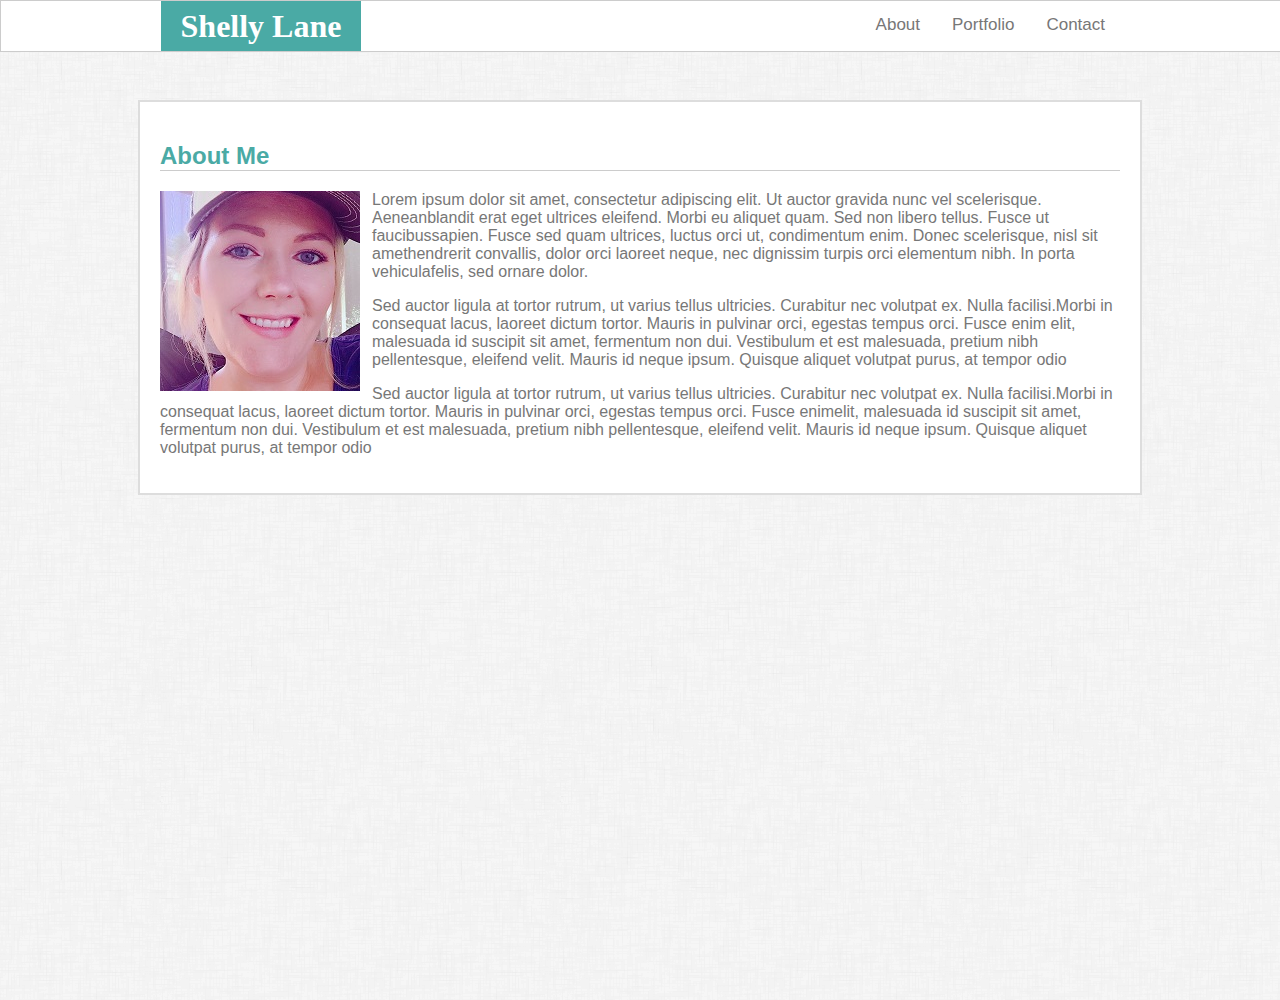
==== index.html @ 89c73c74 "update" ====
<!DOCTYPE html>
<html>

<head>
    <meta charset="utf-8" />
    <meta http-equiv="X-UA-Compatible" content="IE=edge">
    <title>Shelly Lane Portfolio</title>
    <meta name="viewport" content="width=device-width, initial-scale=1">
    <link rel="stylesheet" type="text/css" media="screen" href="assets/css/style.css" />
    <script src="main.js"></script>
</head>

<body background="assets/images/dust_scratches.png">

    <!--Main Header -->
    <div class="mainheader">


        <div class=container>

        <!-- Navigation Bar with Page Links -->
        <div class="topnav">

            <a href="contact.html">Contact</a>
            <a href="portfolio.html">Portfolio</a>
            <a href="index.html">About</a>
       
        </div>

        <h1>Shelly Lane</h1>

        </div>

    </div>


    <!-- About Me Section -->
    <div class="maincontent">

        <!--About Me Title-->
        <h2 class="aboutme">About Me</h2>

        <div class="imagesection">

            <!--Add Image-->
            <img class="image" src="assets/images/profile.JPG" alt="Shelly Image">
            
        </div>

        <!-- About Me Text -->

        <p class=ptext>
            Lorem ipsum dolor sit amet, consectetur adipiscing elit. Ut auctor gravida nunc vel scelerisque. Aeneanblandit erat eget ultrices eleifend. Morbi eu aliquet quam. Sed non libero tellus. Fusce ut faucibussapien. Fusce sed quam ultrices, luctus orci ut, condimentum enim. Donec scelerisque, nisl sit amethendrerit convallis, dolor orci laoreet neque, nec dignissim turpis orci elementum nibh. In porta vehiculafelis, sed ornare dolor.
        </p>
        <p class=ptext>
            Sed auctor ligula at tortor rutrum, ut varius tellus ultricies. Curabitur nec volutpat ex. Nulla facilisi.Morbi in consequat lacus, laoreet dictum tortor. Mauris in pulvinar orci, egestas tempus orci. Fusce enim elit, malesuada id suscipit sit amet, fermentum non dui. Vestibulum et est malesuada, pretium nibh pellentesque, eleifend velit. Mauris id neque ipsum. Quisque aliquet volutpat purus, at tempor odio
            </p>
        <p class=ptext>
            Sed auctor ligula at tortor rutrum, ut varius tellus ultricies. Curabitur nec volutpat ex. Nulla facilisi.Morbi in consequat lacus, laoreet dictum tortor. Mauris in pulvinar orci, egestas tempus orci. Fusce enimelit, malesuada id suscipit sit amet, fermentum non dui. Vestibulum et est malesuada, pretium nibh
            pellentesque, eleifend velit. Mauris id neque ipsum. Quisque aliquet volutpat purus, at tempor odio
        </p>


    </div>

    <!-- Add Footer -->
    <footer class="footer"></footer>





</body>

</html>
---- assets/css/style.css ----
body, html {
    height: 100%;

}

.mainheader {
    width: 100vw;
    background-color: #ffffff;
    border-color:#cccccc;
    height:50px;
    border:1px solid #cccccc;
    margin:0;
    margin-bottom: 20px;
    position:fixed;
    top:0;
    left: 0;

}

.container {
    width:960px;
    margin:auto;
}
/* Stylize H1 */

h1 {
    background-color:#4aaaa5;
    color:#ffffff;
    width:200px;
    float:left;
    text-align:center;
    line-height: 50px;
    margin:0 auto;
    height: 50px;
    
    





}


/* Add A White Background to Top Navigation Bar */
.topnav {
    background-color:#ffffff;
    font-family: Arial, "helvetica Neau", Helvetica, sans-serif;
    width:960px;

}

/* Style the links inside the Navigation Bar */

.topnav a {
    float:right;
    font-family: Arial, "helvetica Neau", Helvetica, sans-serif;
    text-align:center;
    color:#777777;
    font-size:17px;
    padding: 14px 16px;
    text-decoration: none;

}

/* Change the color of links on hover */
.topnav a:hover {
    color:black;
}

/* Add a color to the active/current link */
.topnav a.ative {
    color:#4aaaa5
}

.maincontent {
     width:960px;
     font-family:Arial, "Helvetica Neau", Helvetica, Sans-serif;
     background-color:#ffffff;
     border:2px;
     border-color:#dddddd;
     border-style:solid;
     padding:20px;
     color:#777777;
     margin: auto;
     margin-top: 100px;
     
}

.aboutme {
    clear:both;
    color:#4aaaa5;
    border-bottom: 1.5px solid #cccccc;
    background-color: white
}

#main-container {
     width:960px;
     font-family:Arial, "Helvetica Neau", Helvetica, Sans-serif;
     background-color:#ffffff;
     border:2px;
     border-color:#dddddd;
     border-style:solid;
     padding:20px;
     color:#777777;
     margin: auto;
     margin-top: 100px;
}

.imagesection {
    float:left;
    margin-right: 12px;
}
#portfoliocontainer {
    width:600px;
    height:550px;
    font-family:Arial, "Helvetica Neau", Helvetica, Sans-serif;
    background-color:#ffffff;
    border:2px;
    border-color:#dddddd;
    border-style:solid;
    padding:20px;
    color:#777777;
    margin: auto;
    margin-top: 100px;
}

.work {
    position:relative;
    float:left;
    margin-top: 20px;
    margin-bottom: 10px;
    margin-left: 60px;
    margin-right: 20px;


}

h3 {
    position:absolute;
    z-index: 3;
    background-color:#4aaaa5;
    color:#ffffff;
    width:200px;
    text-align:center;
    line-height: 50px;
    height: 50px;
    bottom:0;
    left:0;

}


.form {
    margin-bottom: 15px;

}

.formcontent {
    width:600px;
     font-family:Arial, "Helvetica Neau", Helvetica, Sans-serif;
     background-color:#ffffff;
     border:2px;
     border-color:#dddddd;
     border-style:solid;
     padding:20px;
     color:#777777;
     margin: auto;
     margin-top: 100px;
}

.emailname {
    width: 580px;
    height: 20px;
    margin-bottom: 15px;
    margin-top:15px;
}

.message {
    width: 580px;
    height: 200px;
    margin-bottom: 15px;
    margin-top:15px;
}


@media screen and (max-width: 980px) {

    .maincontent {
        width: 90%;
        margin: auto;
        margin-top: 100px;  
   }
   
   .emailname {
       margin-top: 25px;
   }

   .message {
        margin-top: 15px;
   }

@media screen and (max-width: 768px) {

    .container {
        width: 90%;    
    }
    .topnav {
        width: 90%;
    }
}
@media screen and (max-width: 640px) {

    #portfoliocontainer {
        width: 80%;
        height: 1000px;
    }

    .work {
        width: 80%;
        margin-left: 100px;
    }

    .formcontent {
        width:80%;
    }
    .emailname {
        width: 90%;
    
    }
    
    .message {
        width: 90%;
       
    }
    
}
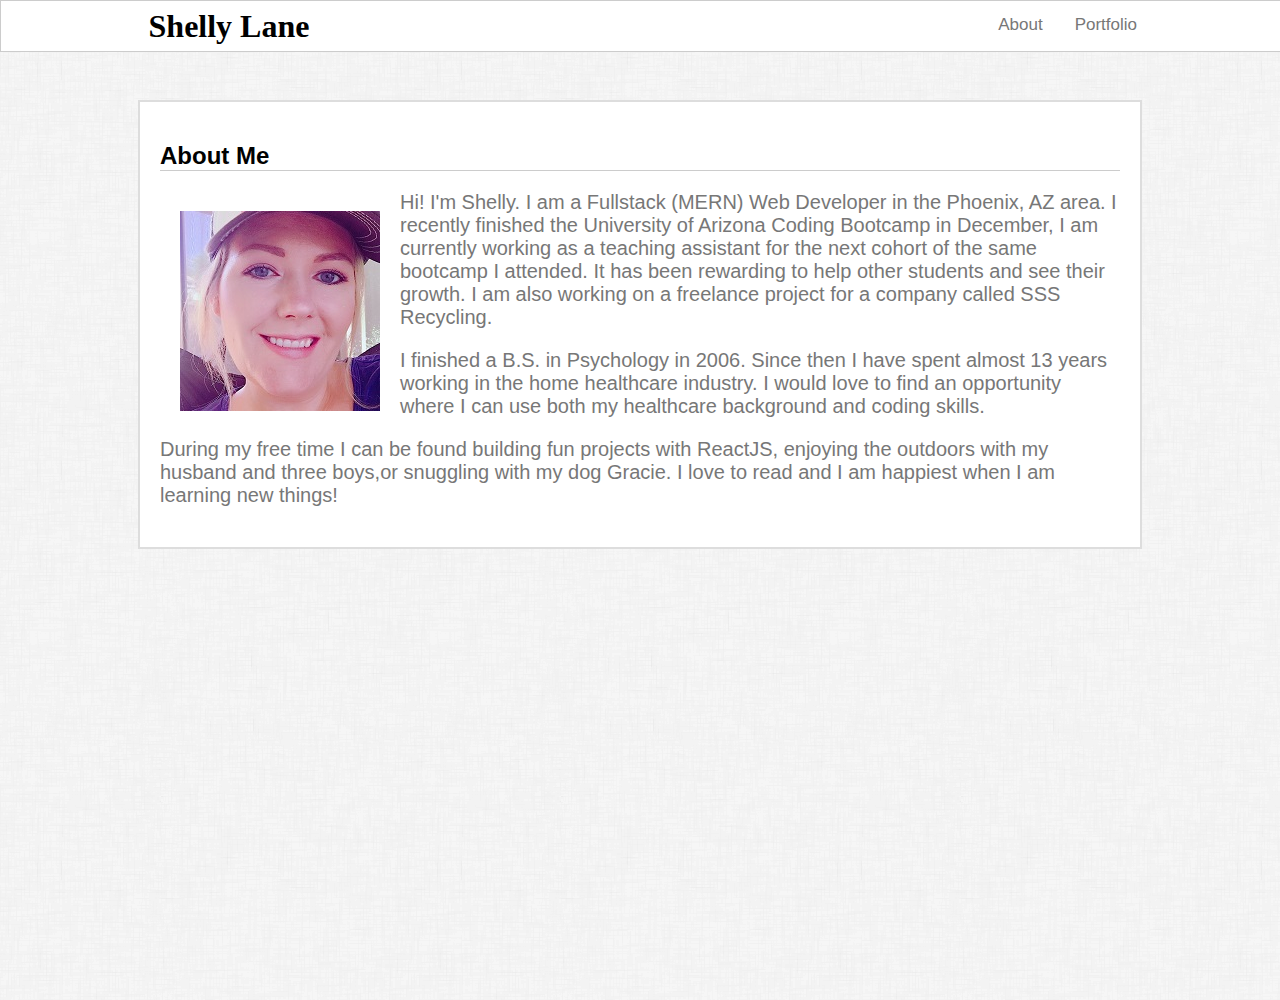
==== commit ee102b5c: "changes" ====
--- a/index.html
+++ b/index.html
@@ -18,16 +18,16 @@
 
         <div class=container>
 
-        <!-- Navigation Bar with Page Links -->
-        <div class="topnav">
+            <!-- Navigation Bar with Page Links -->
+            <div class="topnav">
 
-            <a href="contact.html">Contact</a>
-            <a href="portfolio.html">Portfolio</a>
-            <a href="index.html">About</a>
-       
-        </div>
+                <!-- <a href="contact.html">Contact</a>-->
+                <a href="portfolio.html">Portfolio</a>
+                <a href="index.html">About</a>
 
-        <h1>Shelly Lane</h1>
+            </div>
+
+            <h1>Shelly Lane</h1>
 
         </div>
 
@@ -44,20 +44,27 @@
 
             <!--Add Image-->
             <img class="image" src="assets/images/profile.JPG" alt="Shelly Image">
-            
+
         </div>
 
         <!-- About Me Text -->
 
         <p class=ptext>
-            Lorem ipsum dolor sit amet, consectetur adipiscing elit. Ut auctor gravida nunc vel scelerisque. Aeneanblandit erat eget ultrices eleifend. Morbi eu aliquet quam. Sed non libero tellus. Fusce ut faucibussapien. Fusce sed quam ultrices, luctus orci ut, condimentum enim. Donec scelerisque, nisl sit amethendrerit convallis, dolor orci laoreet neque, nec dignissim turpis orci elementum nibh. In porta vehiculafelis, sed ornare dolor.
+            Hi! I'm Shelly. I am a Fullstack (MERN) Web Developer in the Phoenix, AZ area. I recently finished the
+            University of Arizona Coding Bootcamp in December, I am currently working as a teaching assistant for the
+            next cohort of the same bootcamp I attended. It has been rewarding to help other students and see their
+            growth. I am also working on a freelance project for a company called SSS Recycling.
         </p>
         <p class=ptext>
-            Sed auctor ligula at tortor rutrum, ut varius tellus ultricies. Curabitur nec volutpat ex. Nulla facilisi.Morbi in consequat lacus, laoreet dictum tortor. Mauris in pulvinar orci, egestas tempus orci. Fusce enim elit, malesuada id suscipit sit amet, fermentum non dui. Vestibulum et est malesuada, pretium nibh pellentesque, eleifend velit. Mauris id neque ipsum. Quisque aliquet volutpat purus, at tempor odio
-            </p>
+            I finished a B.S. in Psychology in 2006. Since then I have spent almost 13 years working in the home
+            healthcare industry. I would love to find an opportunity where I can use both my healthcare background and
+            coding skills.
+        </p>
+
         <p class=ptext>
-            Sed auctor ligula at tortor rutrum, ut varius tellus ultricies. Curabitur nec volutpat ex. Nulla facilisi.Morbi in consequat lacus, laoreet dictum tortor. Mauris in pulvinar orci, egestas tempus orci. Fusce enimelit, malesuada id suscipit sit amet, fermentum non dui. Vestibulum et est malesuada, pretium nibh
-            pellentesque, eleifend velit. Mauris id neque ipsum. Quisque aliquet volutpat purus, at tempor odio
+            During my free time I can be found building fun projects with ReactJS, enjoying the outdoors with my
+            husband and three boys,or snuggling with my dog Gracie. I love to read and I am happiest when I am learning
+            new things!
         </p>
 
 
--- a/assets/css/style.css
+++ b/assets/css/style.css
@@ -18,20 +18,25 @@
 }
 
 .container {
-    width:960px;
+    width:100%;
     margin:auto;
+    
 }
 /* Stylize H1 */
-
+.image {
+    float: left;
+    padding: 20px;
+}
 h1 {
-    background-color:#4aaaa5;
-    color:#ffffff;
+    
+    color:black;
     width:200px;
     float:left;
     text-align:center;
     line-height: 50px;
     margin:0 auto;
     height: 50px;
+    margin-left: 10%;
     
     
 
@@ -46,7 +51,8 @@
 .topnav {
     background-color:#ffffff;
     font-family: Arial, "helvetica Neau", Helvetica, sans-serif;
-    width:960px;
+    width:90%;
+    margin-right: 10%
 
 }
 
@@ -89,7 +95,7 @@
 
 .aboutme {
     clear:both;
-    color:#4aaaa5;
+    color:black;
     border-bottom: 1.5px solid #cccccc;
     background-color: white
 }
@@ -108,12 +114,11 @@
 }
 
 .imagesection {
-    float:left;
-    margin-right: 12px;
+    
 }
 #portfoliocontainer {
-    width:600px;
-    height:550px;
+    width:75%;
+    height:auto;
     font-family:Arial, "Helvetica Neau", Helvetica, Sans-serif;
     background-color:#ffffff;
     border:2px;
@@ -126,25 +131,43 @@
 }
 
 .work {
-    position:relative;
-    float:left;
-    margin-top: 20px;
     margin-bottom: 10px;
     margin-left: 60px;
     margin-right: 20px;
-
-
+    width: 90%;
+
+
+
+}
+.ptext {
+    font-size: 20px;
+}
+.images {
+    width: 100%;
+    margin: 0;
+    
 }
 
 h3 {
-    position:absolute;
-    z-index: 3;
-    background-color:#4aaaa5;
+   
+    background-color:black;
     color:#ffffff;
-    width:200px;
+    width:100%;
     text-align:center;
     line-height: 50px;
     height: 50px;
+    bottom:0;
+    left:0;
+    margin-top: 20px;
+    margin-bottom: 0;
+
+}
+.label {
+   
+    width:90%;
+    text-align:center;
+    font-size: 50px;
+    height: 200px;
     bottom:0;
     left:0;
 
